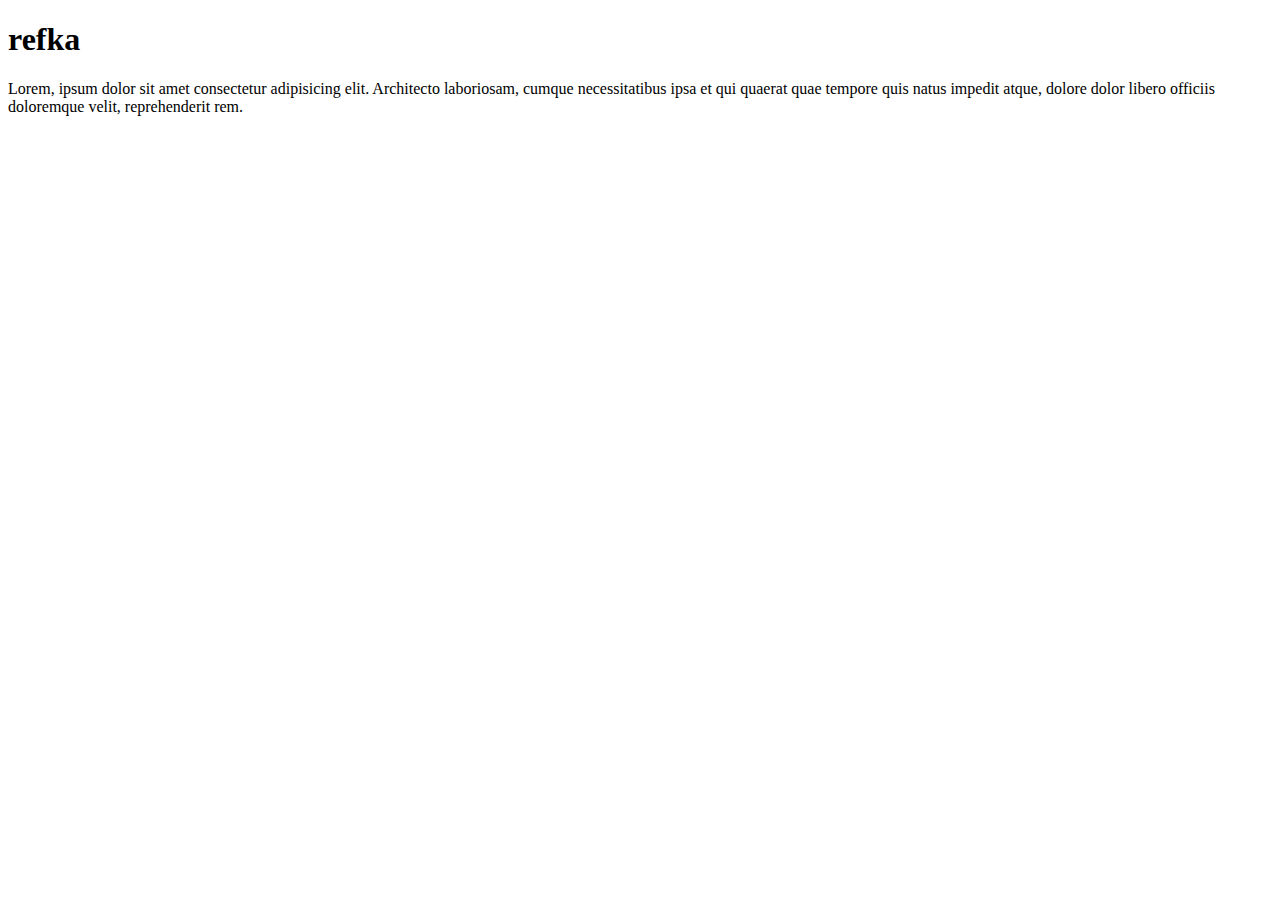
==== index.html @ 701e35cd "fist step" ====
<!DOCTYPE html>
<html lang="en">
<head>
    <meta charset="UTF-8">
    <meta name="viewport" content="width=device-width, initial-scale=1.0">
    <title>Document</title>
</head>
<body>
    <h1>refka</h1>
    <p>Lorem, ipsum dolor sit amet consectetur adipisicing elit. Architecto laboriosam, cumque necessitatibus ipsa et qui quaerat quae tempore quis natus impedit atque, dolore dolor libero officiis doloremque velit, reprehenderit rem.</p>
</body>
</html>
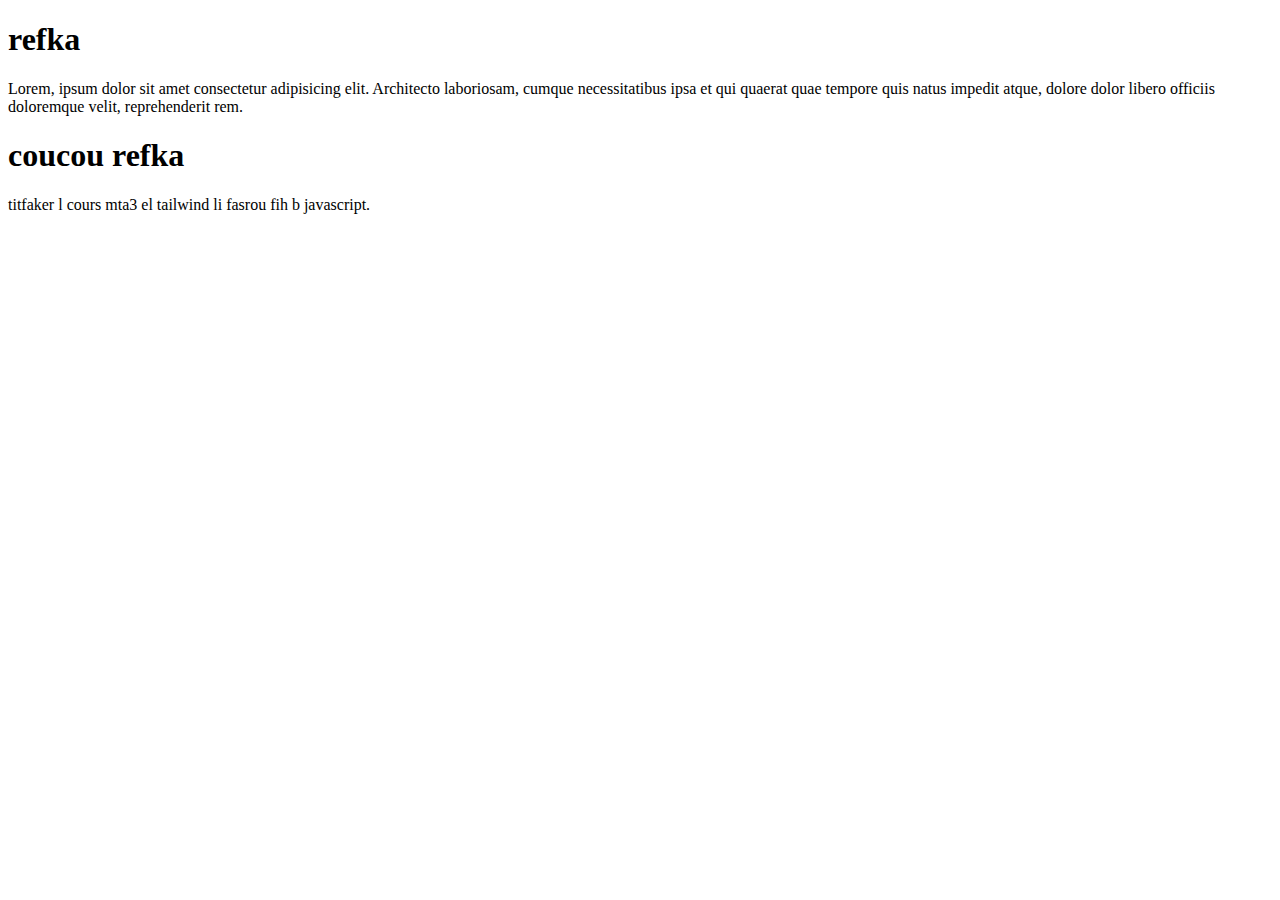
==== commit 52213f52: "upload refka" ====
--- a/index.html
+++ b/index.html
@@ -8,5 +8,7 @@
 <body>
     <h1>refka</h1>
     <p>Lorem, ipsum dolor sit amet consectetur adipisicing elit. Architecto laboriosam, cumque necessitatibus ipsa et qui quaerat quae tempore quis natus impedit atque, dolore dolor libero officiis doloremque velit, reprehenderit rem.</p>
+    <h1>coucou refka</h1>
+    <P>titfaker l cours mta3 el tailwind li fasrou fih b javascript.</P>
 </body>
 </html>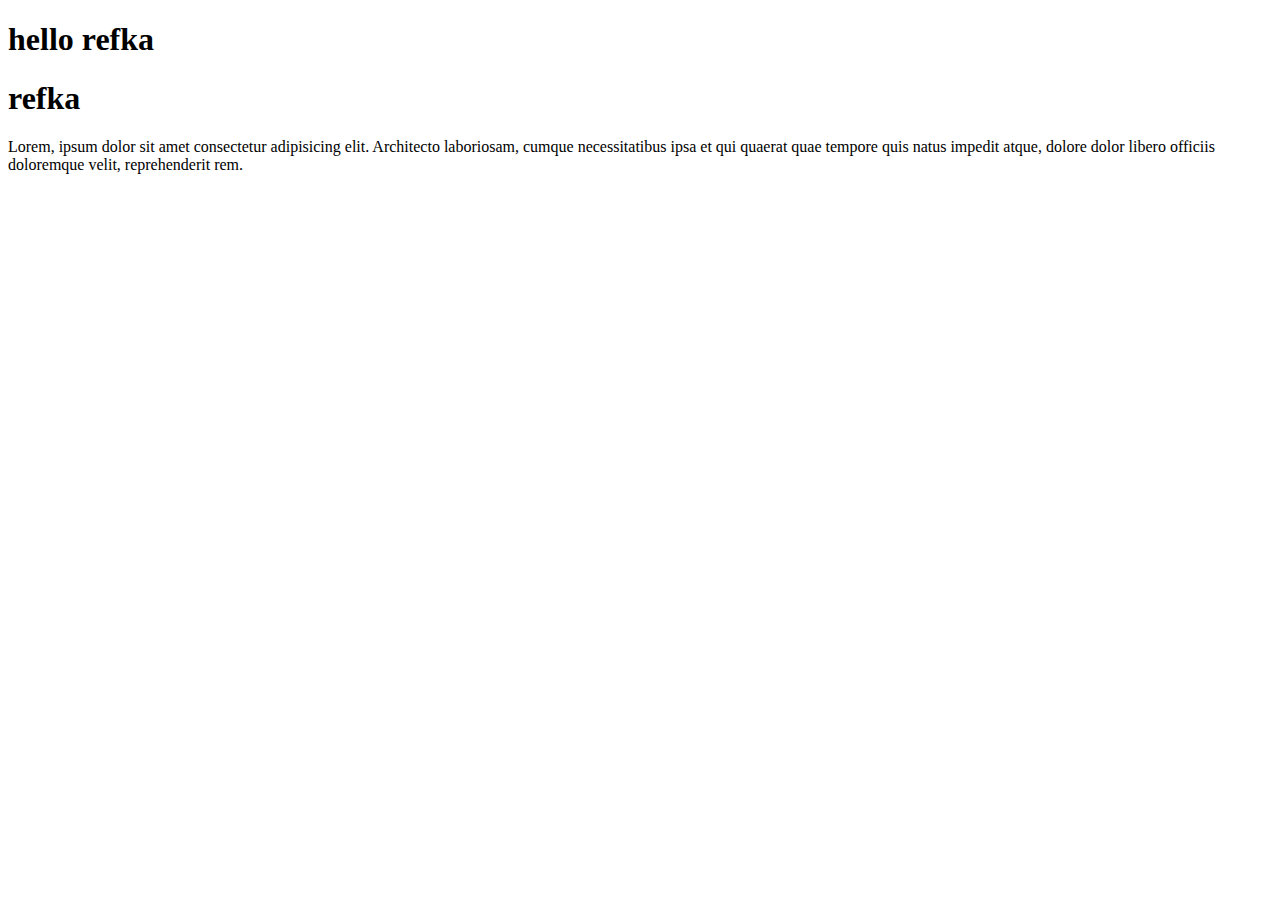
==== commit 1d15963e: "hello" ====
--- a/index.html
+++ b/index.html
@@ -6,9 +6,9 @@
     <title>Document</title>
 </head>
 <body>
-    <h1>refka</h1>
+    <h1>hello refka</h1>
+
+    <h1 class="f">refka</h1>
     <p>Lorem, ipsum dolor sit amet consectetur adipisicing elit. Architecto laboriosam, cumque necessitatibus ipsa et qui quaerat quae tempore quis natus impedit atque, dolore dolor libero officiis doloremque velit, reprehenderit rem.</p>
-    <h1>coucou refka</h1>
-    <P>titfaker l cours mta3 el tailwind li fasrou fih b javascript.</P>
 </body>
 </html>